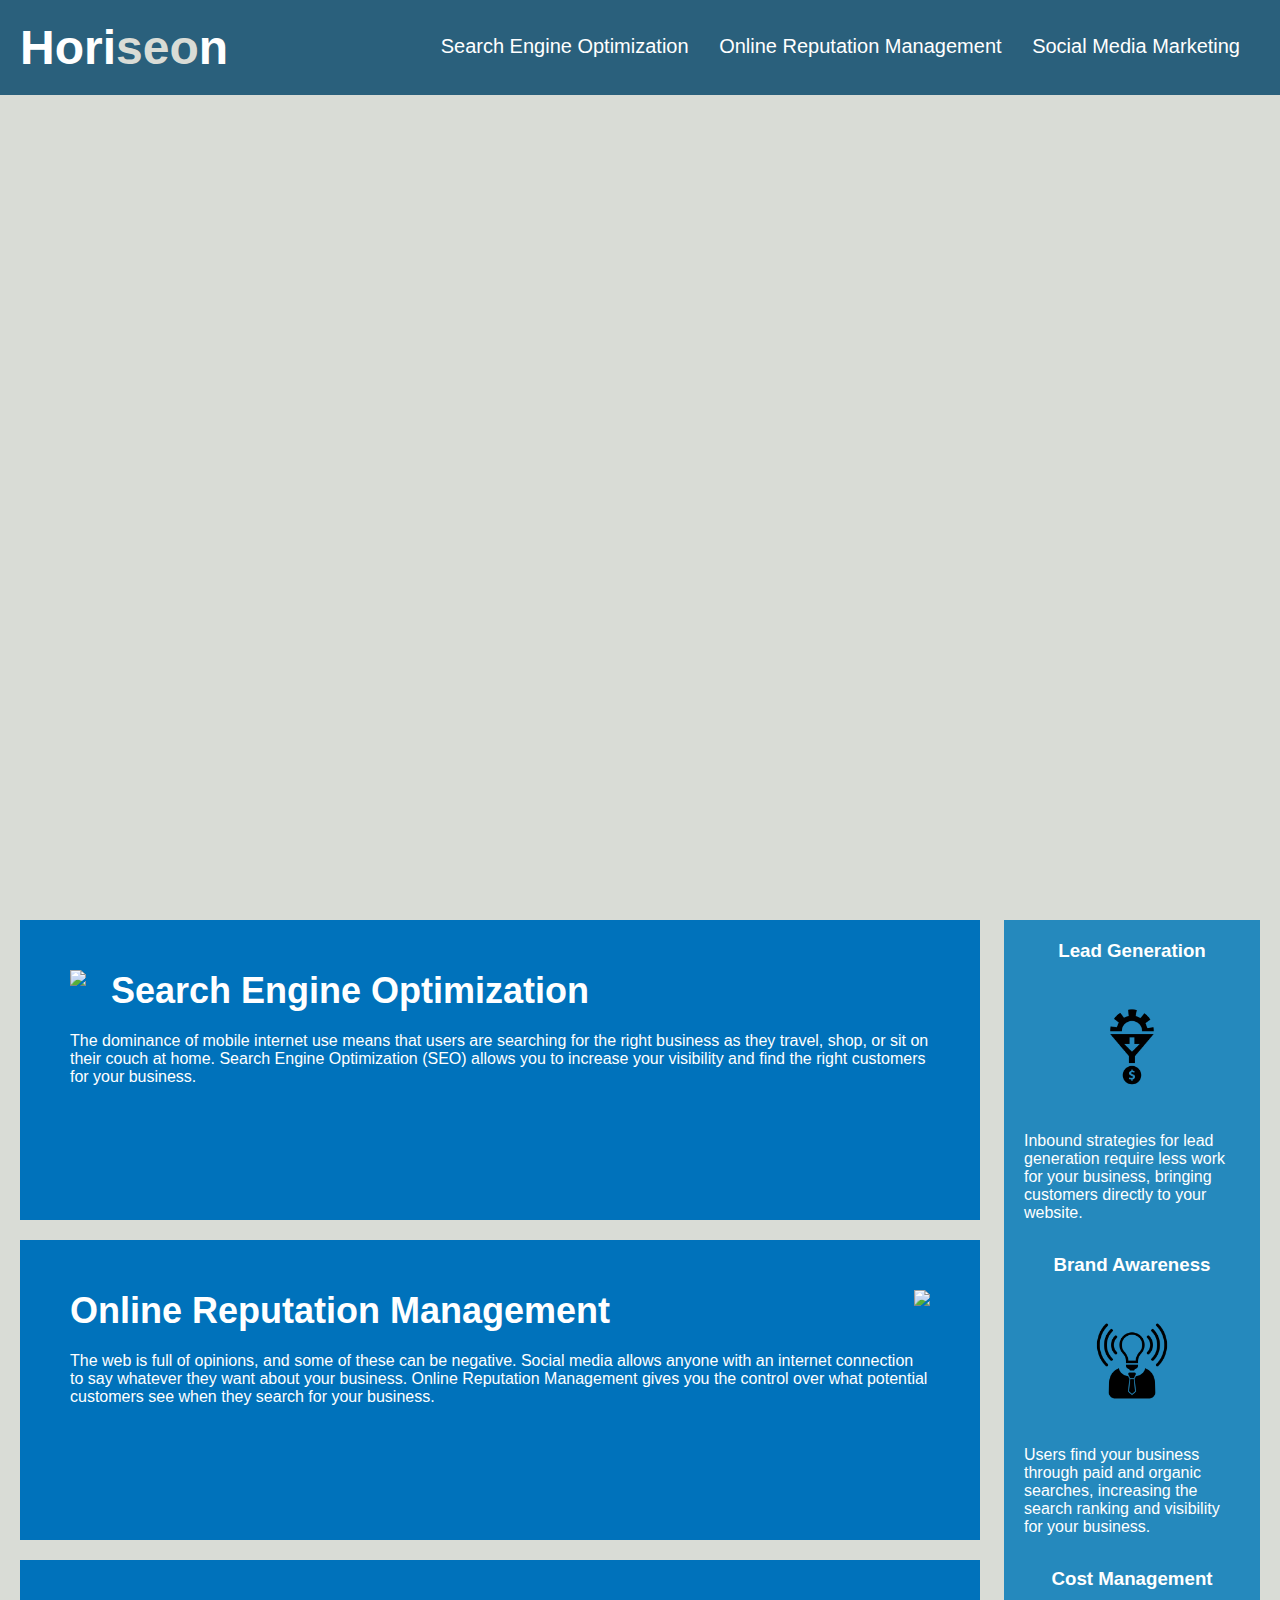
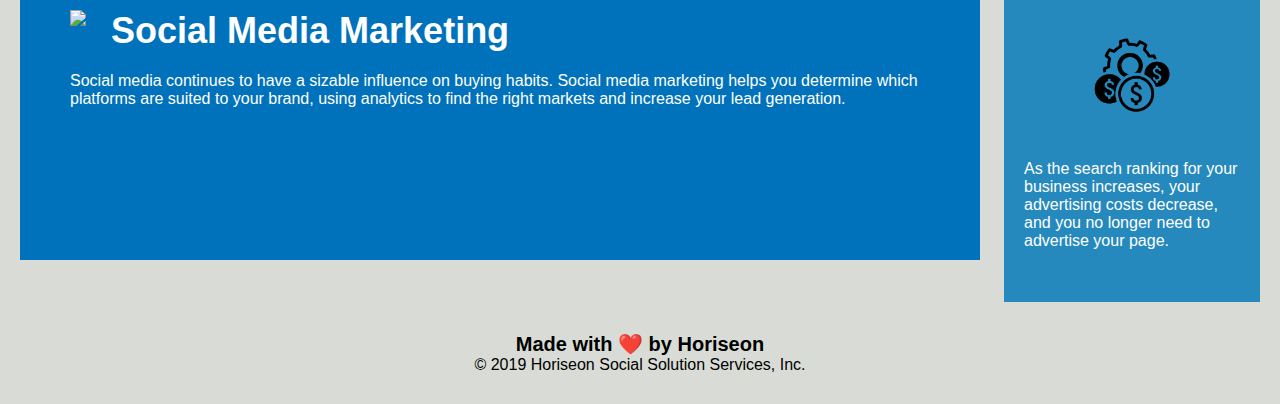
==== Develop/index.html @ 2f457648 "starter files (v1.0)" ====
<!DOCTYPE html>
<html lang="en-us">

<head>
    <meta charset="UTF-8" />
    <link rel="stylesheet" href="./assets/css/style.css">
    <title>website</title>
</head>

<body>
    <div class="header">
        <h1>Hori<span class="seo">seo</span>n</h1>
        <div>
            <ul>
                <li>
                    <a href="#search-engine-optimization">Search Engine Optimization</a>
                </li>
                <li>
                    <a href="#online-reputation-management">Online Reputation Management</a>
                </li>
                <li>
                    <a href="#social-media-marketing">Social Media Marketing</a>
                </li>
            </ul>
        </div>
    </div>
    <div class="hero"></div>
    <div class="content">
        <div class="search-engine-optimization">
            <img src="./assets/images/search-engine-optimization.jpg" class="float-left" />
            <h2>Search Engine Optimization</h2>
            <p>
                The dominance of mobile internet use means that users are searching for the right business as they travel, shop, or sit on their couch at home. Search Engine Optimization (SEO) allows you to increase your visibility and find the right customers for your business.
            </p>
        </div>
        <div id="online-reputation-management" class="online-reputation-management">
            <img src="./assets/images/online-reputation-management.jpg" class="float-right" />
            <h2>Online Reputation Management</h2>
            <p>
                The web is full of opinions, and some of these can be negative. Social media allows anyone with an internet connection to say whatever they want about your business. Online Reputation Management gives you the control over what potential customers see when they search for your business.
            </p>
        </div>
        <div id="social-media-marketing" class="social-media-marketing">
            <img src="./assets/images/social-media-marketing.jpg" class="float-left" />
            <h2>Social Media Marketing</h2>
            <p>
                Social media continues to have a sizable influence on buying habits. Social media marketing helps you determine which platforms are suited to your brand, using analytics to find the right markets and increase your lead generation.
            </p>
        </div>
    </div>
    <div class="benefits">
        <div class="benefit-lead">
            <h3>Lead Generation</h3>
            <img src="./assets/images/lead-generation.png" />
            <p>
                Inbound strategies for lead generation require less work for your business, bringing customers directly to your website.
            </p>
        </div>
        <div class="benefit-brand">
            <h3>Brand Awareness</h3>
            <img src="./assets/images/brand-awareness.png" />
            <p>
                Users find your business through paid and organic searches, increasing the search ranking and visibility for your business.
            </p>
        </div>
        <div class="benefit-cost">
            <h3>Cost Management</h3>
            <img src="./assets/images/cost-management.png" />
            <p>
                As the search ranking for your business increases, your advertising costs decrease, and you no longer need to advertise your page.
            </p>
        </div>
    </div>
    <div class="footer">
        <h2>Made with ❤️️ by Horiseon</h2>
        <p>
            &copy; 2019 Horiseon Social Solution Services, Inc.
        </p>
    </div>
</body>

</html>
---- Develop/assets/css/style.css ----
* {
    box-sizing: border-box;
    padding: 0;
    margin: 0;
}

body {
    background-color: #d9dcd6;
}

.header {
    padding: 20px;
    font-family: 'Trebuchet MS', 'Lucida Sans Unicode', 'Lucida Grande', 'Lucida Sans', Arial, sans-serif;
    background-color: #2a607c;
    color: #ffffff;
}

.header h1 {
    display: inline-block;
    font-size: 48px;
}

.header h1 .seo {
    color: #d9dcd6;
}

.header div {
    padding-top: 15px;
    margin-right: 20px;
    float: right;
    font-family: 'Gill Sans', 'Gill Sans MT', Calibri, 'Trebuchet MS', sans-serif;
    font-size: 20px;
}

.header div ul {
    list-style-type: none;
}

.header div ul li {
    display: inline-block;
    margin-left: 25px;
}

a {
    color: #ffffff;
    text-decoration: none;
}

p {
    font-size: 16px;
}

.hero {
    height: 800px;
    width: 100%;
    margin-bottom: 25px;
    background-image: url("../images/digital-marketing-meeting.jpg");
    background-size: cover;
    background-position: center;
}

.float-left {
    float: left;
    margin-right: 25px;
}

.float-right {
    float: right;
    margin-left: 25px;
}

.content {
    width: 75%;
    display: inline-block;
    margin-left: 20px;
}

.benefits {
    margin-right: 20px;
    padding: 20px;
    clear: both;
    float: right;
    width: 20%;
    height: 100%;
    font-family: 'Gill Sans', 'Gill Sans MT', Calibri, 'Trebuchet MS', sans-serif;
    background-color: #2589bd;
}

.benefit-lead {
    margin-bottom: 32px;
    color: #ffffff;
}

.benefit-brand {
    margin-bottom: 32px;
    color: #ffffff;
}

.benefit-cost {
    margin-bottom: 32px;
    color: #ffffff;
}

.benefit-lead h3 {
    margin-bottom: 10px;
    text-align: center;
}

.benefit-brand h3 {
    margin-bottom: 10px;
    text-align: center;
}

.benefit-cost h3 {
    margin-bottom: 10px;
    text-align: center;
}

.benefit-lead img {
    display: block;
    margin: 10px auto;
    max-width: 150px;
}

.benefit-brand img {
    display: block;
    margin: 10px auto;
    max-width: 150px;
}

.benefit-cost img {
    display: block;
    margin: 10px auto;
    max-width: 150px;
}

.search-engine-optimization {
    margin-bottom: 20px;
    padding: 50px;
    height: 300px;
    font-family: 'Gill Sans', 'Gill Sans MT', Calibri, 'Trebuchet MS', sans-serif;
    background-color: #0072bb;
    color: #ffffff;
}

.online-reputation-management {
    margin-bottom: 20px;
    padding: 50px;
    height: 300px;
    font-family: 'Gill Sans', 'Gill Sans MT', Calibri, 'Trebuchet MS', sans-serif;
    background-color: #0072bb;
    color: #ffffff;
}

.social-media-marketing {
    margin-bottom: 20px;
    padding: 50px;
    height: 300px;
    font-family: 'Gill Sans', 'Gill Sans MT', Calibri, 'Trebuchet MS', sans-serif;
    background-color: #0072bb;
    color: #ffffff;
}

.search-engine-optimization img {
    max-height: 200px;
}

.online-reputation-management img {
    max-height: 200px;
}

.social-media-marketing img {
    max-height: 200px;
}

.search-engine-optimization h2 {
    margin-bottom: 20px;
    font-size: 36px;
}

.online-reputation-management h2 {
    margin-bottom: 20px;
    font-size: 36px;
}

.social-media-marketing h2 {
    margin-bottom: 20px;
    font-size: 36px;
}

.footer {
    padding: 30px;
    clear: both;
    font-family: 'Trebuchet MS', 'Lucida Sans Unicode', 'Lucida Grande', 'Lucida Sans', Arial, sans-serif;
    text-align: center;
}

.footer h2 {
    font-size: 20px;
}
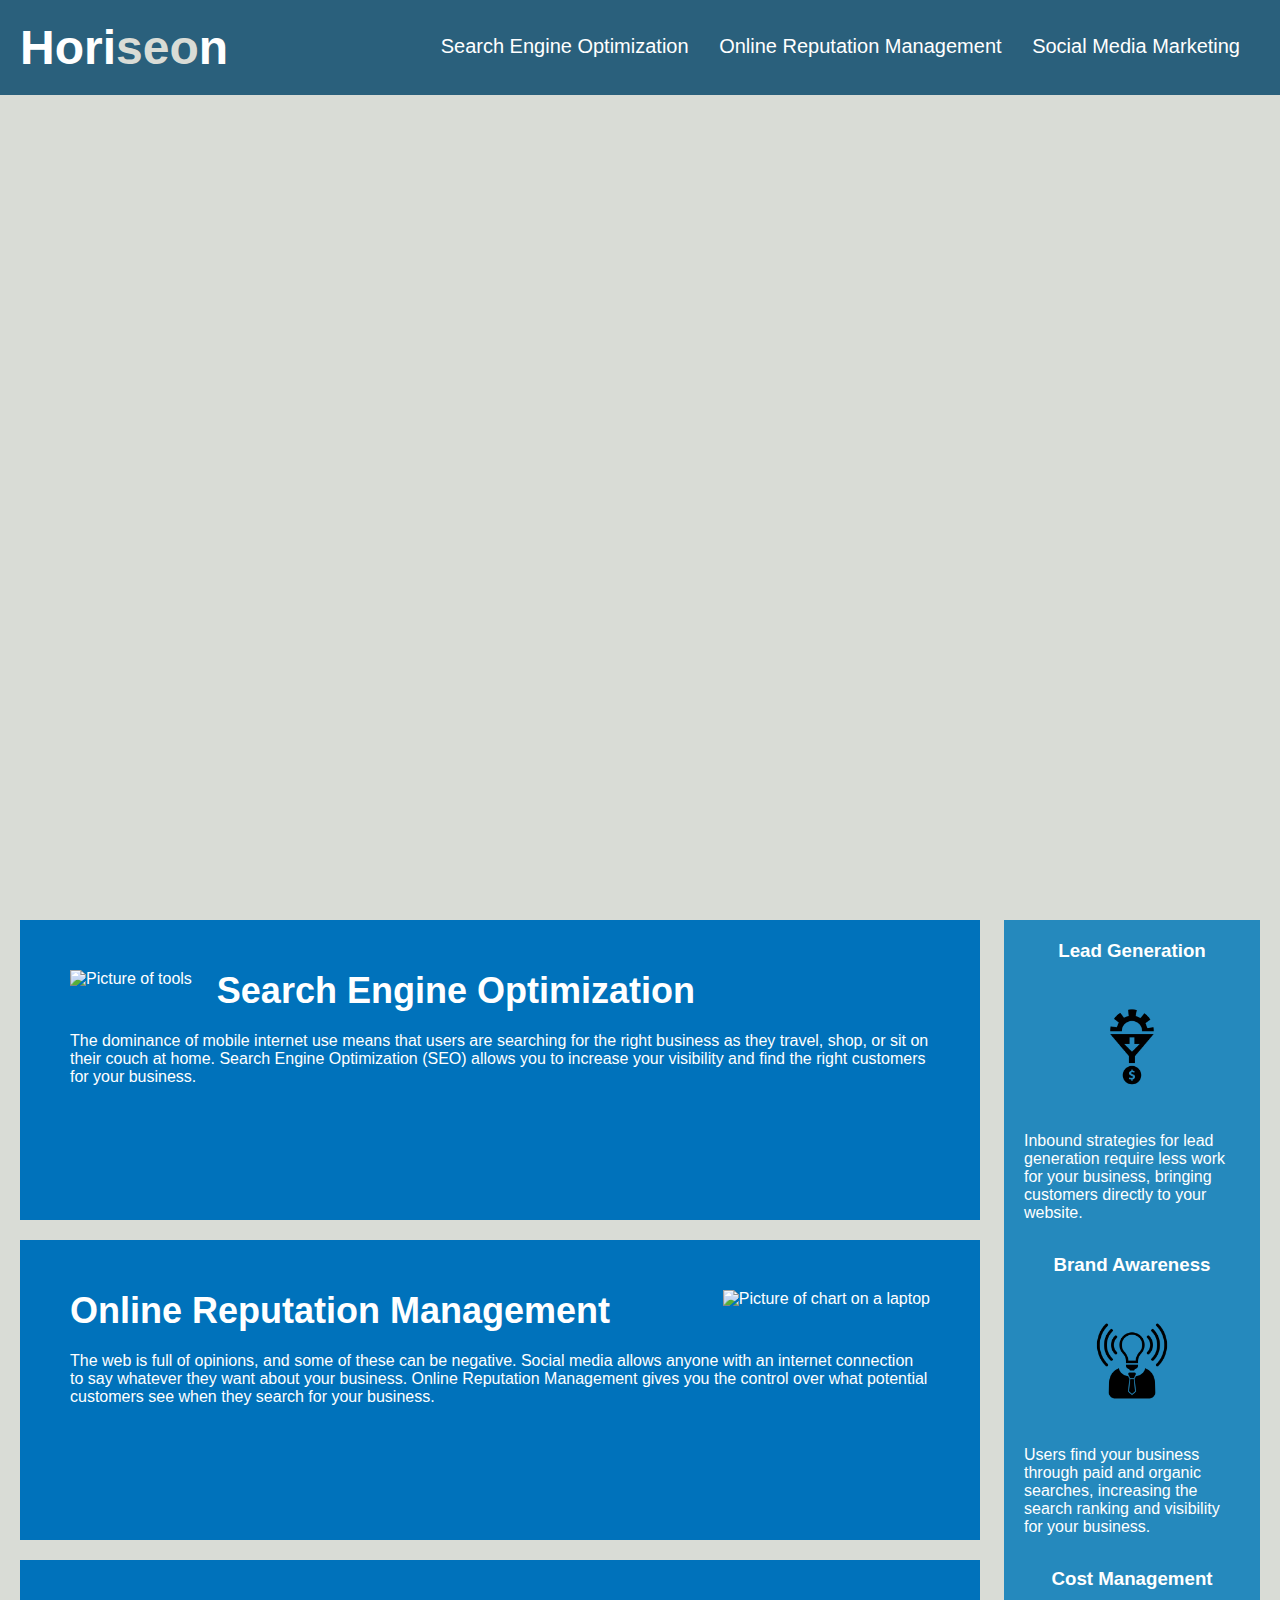
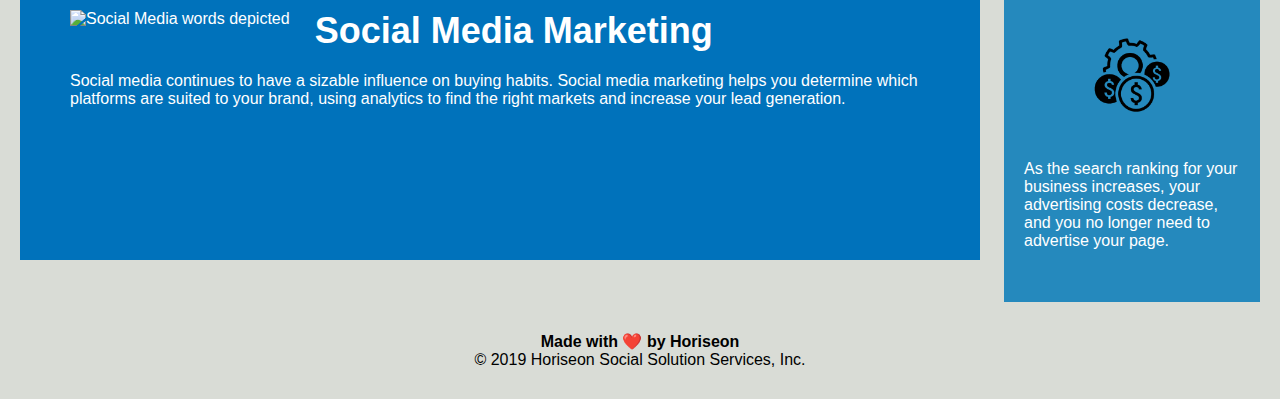
==== commit 037ff670: "fixed nav bar" ====
--- a/Develop/index.html
+++ b/Develop/index.html
@@ -4,13 +4,13 @@
 <head>
     <meta charset="UTF-8" />
     <link rel="stylesheet" href="./assets/css/style.css">
-    <title>website</title>
+    <title>Horiseon</title>
 </head>
 
 <body>
-    <div class="header">
+    <header class="header">
         <h1>Hori<span class="seo">seo</span>n</h1>
-        <div>
+        <nav>
             <ul>
                 <li>
                     <a href="#search-engine-optimization">Search Engine Optimization</a>
@@ -22,61 +22,61 @@
                     <a href="#social-media-marketing">Social Media Marketing</a>
                 </li>
             </ul>
-        </div>
-    </div>
-    <div class="hero"></div>
-    <div class="content">
-        <div class="search-engine-optimization">
-            <img src="./assets/images/search-engine-optimization.jpg" class="float-left" />
+        </nav>
+    </header>
+    <section class="hero"></section>
+    <section class="content">
+        <section class="search-engine-optimization">
+            <img src="./assets/images/search-engine-optimization.jpg" class="float-left" alt="Picture of tools"/>
             <h2>Search Engine Optimization</h2>
             <p>
                 The dominance of mobile internet use means that users are searching for the right business as they travel, shop, or sit on their couch at home. Search Engine Optimization (SEO) allows you to increase your visibility and find the right customers for your business.
             </p>
-        </div>
-        <div id="online-reputation-management" class="online-reputation-management">
-            <img src="./assets/images/online-reputation-management.jpg" class="float-right" />
+        </section>
+        <section id="online-reputation-management" class="online-reputation-management">
+            <img src="./assets/images/online-reputation-management.jpg" class="float-right" alt="Picture of chart on a laptop"/>
             <h2>Online Reputation Management</h2>
             <p>
                 The web is full of opinions, and some of these can be negative. Social media allows anyone with an internet connection to say whatever they want about your business. Online Reputation Management gives you the control over what potential customers see when they search for your business.
             </p>
-        </div>
-        <div id="social-media-marketing" class="social-media-marketing">
-            <img src="./assets/images/social-media-marketing.jpg" class="float-left" />
+        </section>
+        <section id="social-media-marketing" class="social-media-marketing">
+            <img src="./assets/images/social-media-marketing.jpg" class="float-left" alt="Social Media words depicted" />
             <h2>Social Media Marketing</h2>
             <p>
                 Social media continues to have a sizable influence on buying habits. Social media marketing helps you determine which platforms are suited to your brand, using analytics to find the right markets and increase your lead generation.
             </p>
-        </div>
-    </div>
-    <div class="benefits">
-        <div class="benefit-lead">
+        </section>
+    </section>
+    <section class="benefits">
+        <section class="benefit-lead">
             <h3>Lead Generation</h3>
-            <img src="./assets/images/lead-generation.png" />
+            <img src="./assets/images/lead-generation.png" alt="gear-wheel funneling into a $"/>
             <p>
                 Inbound strategies for lead generation require less work for your business, bringing customers directly to your website.
             </p>
-        </div>
-        <div class="benefit-brand">
+        </section>
+        <section class="benefit-brand">
             <h3>Brand Awareness</h3>
-            <img src="./assets/images/brand-awareness.png" />
+            <img src="./assets/images/brand-awareness.png" alt="image of lightbulb" />
             <p>
                 Users find your business through paid and organic searches, increasing the search ranking and visibility for your business.
             </p>
-        </div>
-        <div class="benefit-cost">
+        </section>
+        <section class="benefit-cost">
             <h3>Cost Management</h3>
-            <img src="./assets/images/cost-management.png" />
+            <img src="./assets/images/cost-management.png" alt="$$$"/>
             <p>
                 As the search ranking for your business increases, your advertising costs decrease, and you no longer need to advertise your page.
             </p>
-        </div>
-    </div>
-    <div class="footer">
-        <h2>Made with ❤️️ by Horiseon</h2>
+        </section>
+    </section>
+    <footer class="footer">
+        <h4>Made with ❤️️ by Horiseon</h4>
         <p>
             &copy; 2019 Horiseon Social Solution Services, Inc.
         </p>
-    </div>
+    </footer>
 </body>
 
 </html>
--- a/Develop/assets/css/style.css
+++ b/Develop/assets/css/style.css
@@ -24,7 +24,7 @@
     color: #d9dcd6;
 }
 
-.header div {
+.header nav {
     padding-top: 15px;
     margin-right: 20px;
     float: right;
@@ -32,11 +32,11 @@
     font-size: 20px;
 }
 
-.header div ul {
+.header nav ul {
     list-style-type: none;
 }
 
-.header div ul li {
+.header nav ul li {
     display: inline-block;
     margin-left: 25px;
 }
